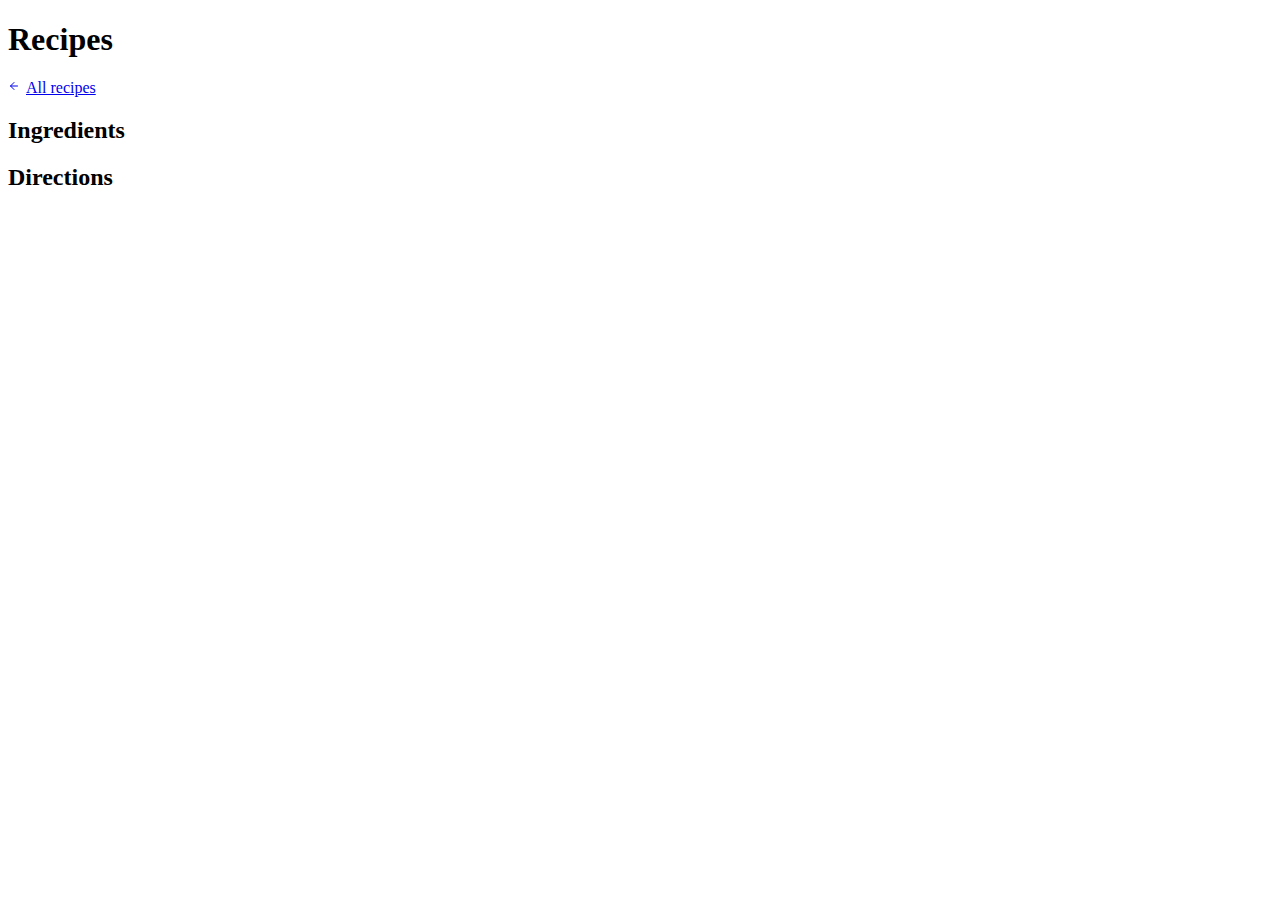
==== recipe.html @ f63e6724 "Initial commit" ====
<!doctype html>
<html lang="en">
<head>
	<meta charset="utf-8">
	
	<title></title>
	<meta name="description" content="A collection of recipies, mostly for dinner.">
	<meta name="author" content="Derek P. Collins">
	
	<link rel="stylesheet" href="assets/css/app.css?v=1.0">
</head>

<body>
	<header id="site-header">
		<h1>Recipes</h1>
	</header>
	
	<main>
		<a href="index.html" class="go-back"><svg xmlns="http://www.w3.org/2000/svg" width="24" height="24" viewBox="0 0 24 24" fill="none" stroke="currentColor" stroke-width="2" stroke-linecap="round" stroke-linejoin="round" class="feather feather-arrow-left"><line x1="19" y1="12" x2="5" y2="12"></line><polyline points="12 19 5 12 12 5"></polyline></svg> <span>All recipes</span></a>
		
		<article>
			<h1 id="recipe-title"></h1>
			<p id="recipe-description"></p>
			
			<h2>Ingredients</h2>
			<ul id="ingredients-list"></ul>
			
			<h2>Directions</h2>
			<ol id="directions-list"></ol>
		</article>
	</main>
	
	<script src="assets/data/recipes.js"></script>
	<script src="assets/js/recipe.js"></script>
</body>
</html>
---- assets/css/app.css ----
.go-back {
	display: flex;
	justify-items: center;
	line-height: 1;
}

.go-back svg {
	height: 12px;
	margin-right: 6px;
	width: 12px;
}
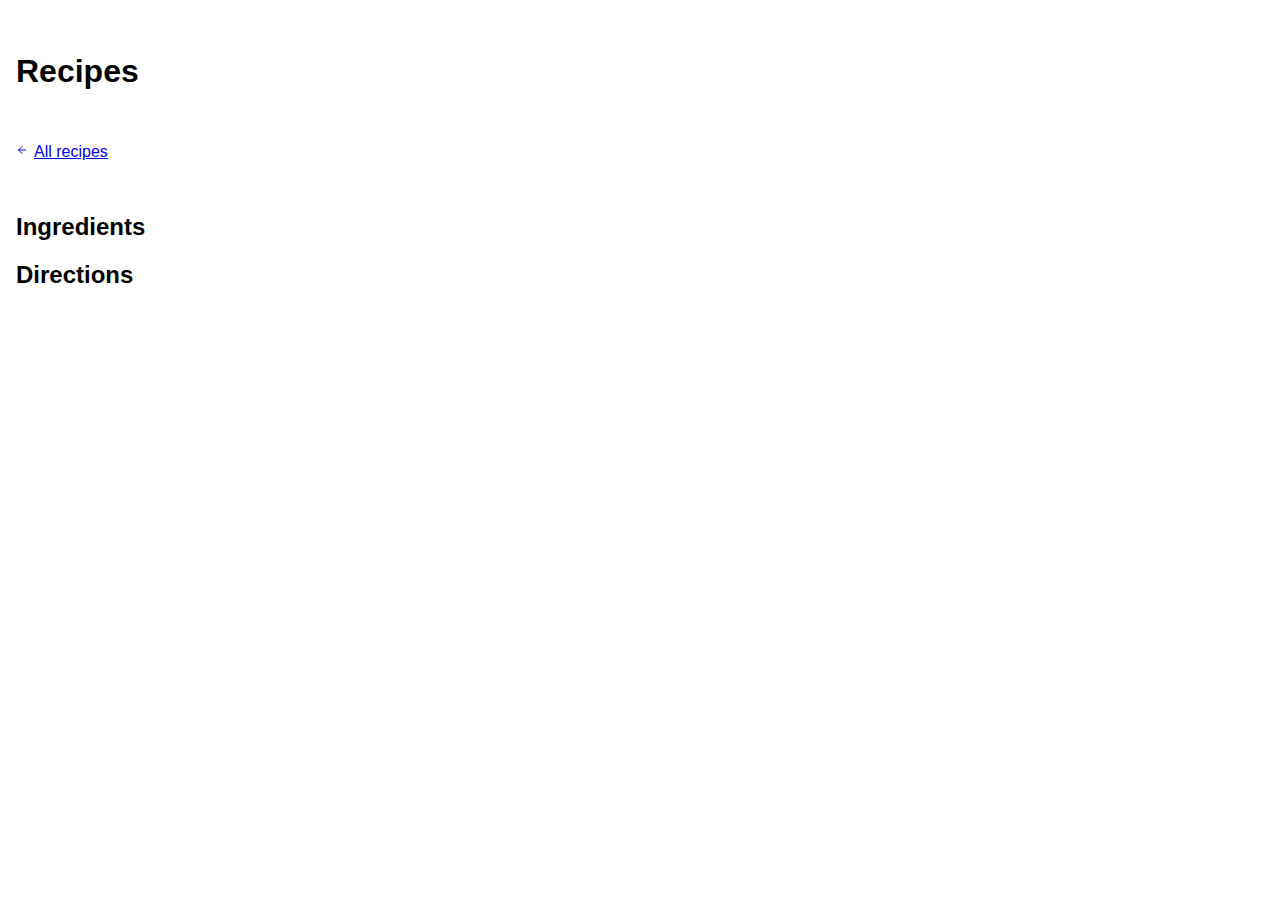
==== commit 46eaba5b: "Added mobile attributes to recipes page" ====
--- a/recipe.html
+++ b/recipe.html
@@ -6,6 +6,10 @@
 	<title></title>
 	<meta name="description" content="A collection of recipies, mostly for dinner.">
 	<meta name="author" content="Derek P. Collins">
+	
+	<meta name="apple-mobile-web-app-capable" content="yes">
+	<meta name="apple-mobile-web-app-status-bar-style" content="black-translucent">
+	<meta name="viewport" content="viewport-fit=cover, user-scalable=no, width=device-width, initial-scale=1, maximum-scale=1">
 	
 	<link rel="stylesheet" href="assets/css/app.css?v=1.0">
 </head>
--- a/assets/css/app.css
+++ b/assets/css/app.css
@@ -1,11 +1,66 @@
+body {
+	font-size: 100%;
+	font-family: sans-serif;
+	margin: 0;
+	user-select: none;
+	padding-bottom: 48px;
+}
+
+body::-webkit-scrollbar { 
+	display: none;  /* Safari and Chrome */
+}
+
+#site-header {
+	padding: 32px 16px 16px;
+}
+
+#recipes-list {
+	list-style: none;
+	padding: 0;
+}
+
+#recipes-list li {
+	margin: 0;
+	position: relative;
+}
+
+#recipes-list a {
+	text-decoration: none;
+}
+
+#recipes-list img {
+	width: 100%;
+}
+
+#recipes-list span {
+	background-color: rgba(255,255,255,.15);
+	backdrop-filter: blur(8px);
+	-webkit-backdrop-filter: blur(8px);
+	color: rgba(255,255,255,.8);
+	font-weight: 700;
+	display: block;
+	box-sizing: border-box;
+	padding: 16px;
+	position: absolute;
+	bottom: 0;
+	left: 0;
+	width: 100%;
+}
+
 .go-back {
 	display: flex;
 	justify-items: center;
 	line-height: 1;
+	width: 100%;
+	padding: 16px;
 }
 
 .go-back svg {
 	height: 12px;
 	margin-right: 6px;
 	width: 12px;
+}
+
+article {
+	padding: 16px;
 }